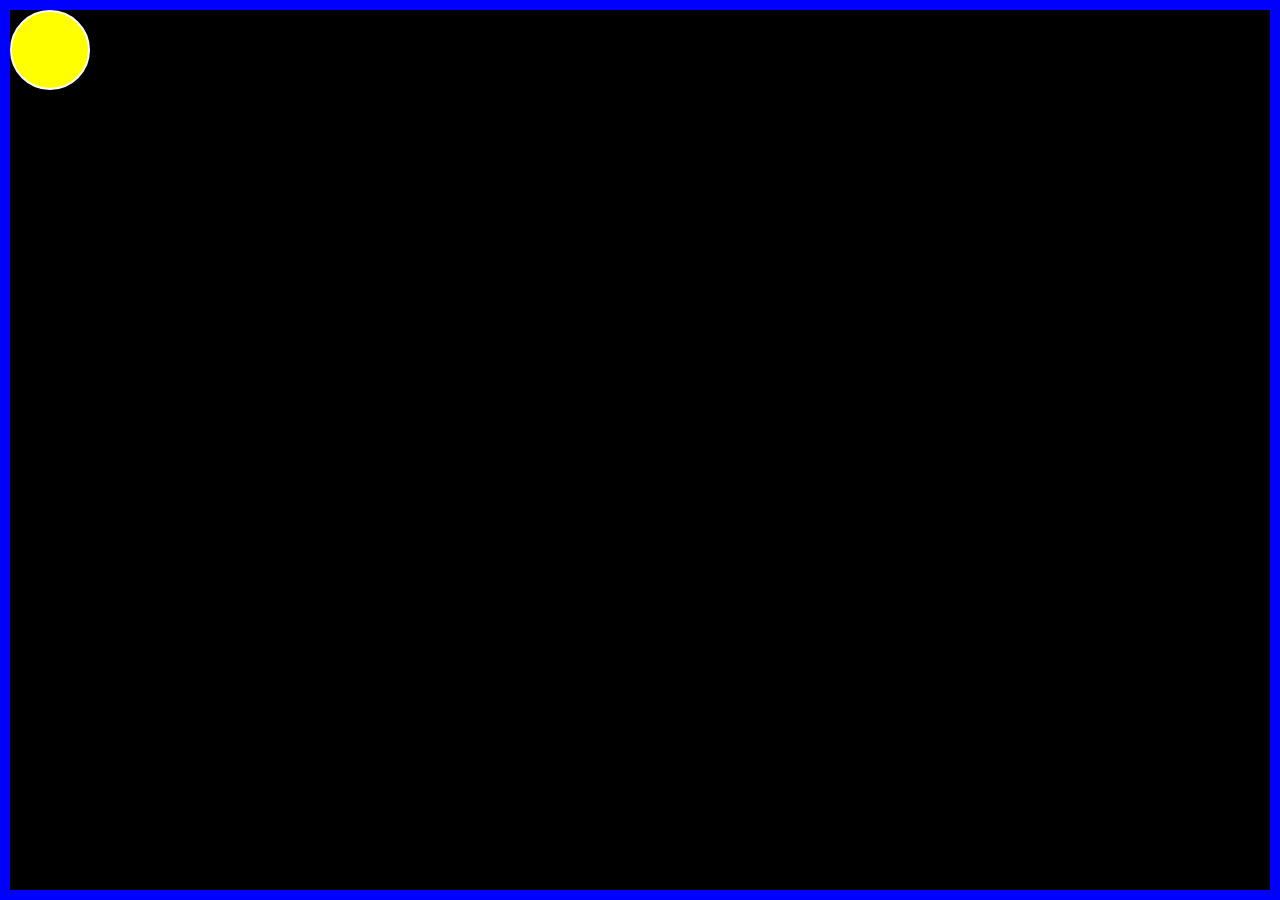
==== Exercici2/index.html @ 28dea02c "creada carpeta 2" ====
<!DOCTYPE html>
<html lang="es">
<head>
    <meta charset="UTF-8">
    <meta http-equiv="X-UA-Compatible" content="IE=edge">
    <meta name="viewport" content="width=device-width, initial-scale=1.0">
    <title>M4.AnimacioCSS</title>
        <!--CUSTOM CSS-->
    <link rel="stylesheet" href="styles.css">
</head>
<body>
        <div class="pelota"></div>
</body>
</html>
---- Exercici2/styles.css ----
/*RESET*/
html, body, div, span, applet, object, iframe,h1, h2, h3, h4, h5, h6, p, blockquote, pre,
a, abbr, acronym, address, big, cite, code,del, dfn, em, img, ins, kbd, q, s, samp,
small, strike, strong, sub, sup, tt, var,b, u, i, center,
dl, dt, dd, ol, ul, li,fieldset, form, label, legend,
table, caption, tbody, tfoot, thead, tr, th, td,article, aside, canvas, details, embed,
figure, figcaption, footer, header, hgroup,menu, nav, output, ruby, section, summary,
time, mark, audio, video{
    margin: 0;
    padding: 0;
    border: 0;
    font: inherit;
    font-size: 100%;
    vertical-align: baseline;
}

html{
    line-height: 1;
}

ol, ul {
    list-style: none;
}

table{
    border-collapse: collapse;
    border-spacing: 0;
}

caption, th, td{
    text-align: left;
    font-weight: normal;
    vertical-align: middle;
}

q, blockquote{
    quotes: none;
}

q:before, q:after, blockquote:before, blockquote:after{
    content: "";
    content: none;
}

a img{
    border: none;
}

article, aside, details, figcaption, figure, footer, header, hgroup, main, menu, nav, section, summary{
    display: block;
}
*{
    box-sizing: border-box;
    text-decoration: none;
}
/*Fin RESET*/

/*EJERCICIO*/
body{
    height: 100vh;
    width: 100vw;
    background: black;
    border: 10px solid blue;
}
        .pelota{
            width: 80px;
            height: 80px;
            border-radius: 40px;
            background-color: yellow;
            border: 2px solid white;
            position: relative;
            animation-name: animacion;
            animation-duration: 4s;
            animation-direction: alternate-reverse;
            animation-timing-function: ease-out;
            animation-iteration-count: infinite;
        }
        @keyframes animacion{
            0% {left: 0vh; top: 0vh;}
            20% {left: calc(95vw - 100px); top: calc(100vh - 100px);}
            40% {left: calc(40vw - 100px); top: 0vh;}
            50% {left: 0vw; top: calc(50vh - 100px);}
            70% {left: calc(60vw - 100px); top: calc(100vh - 100px);}
            80% {left: calc(100vw - 100px); top: calc(80vh - 100px);}
            100% {left: 0vh; top: 0vh;}
        }
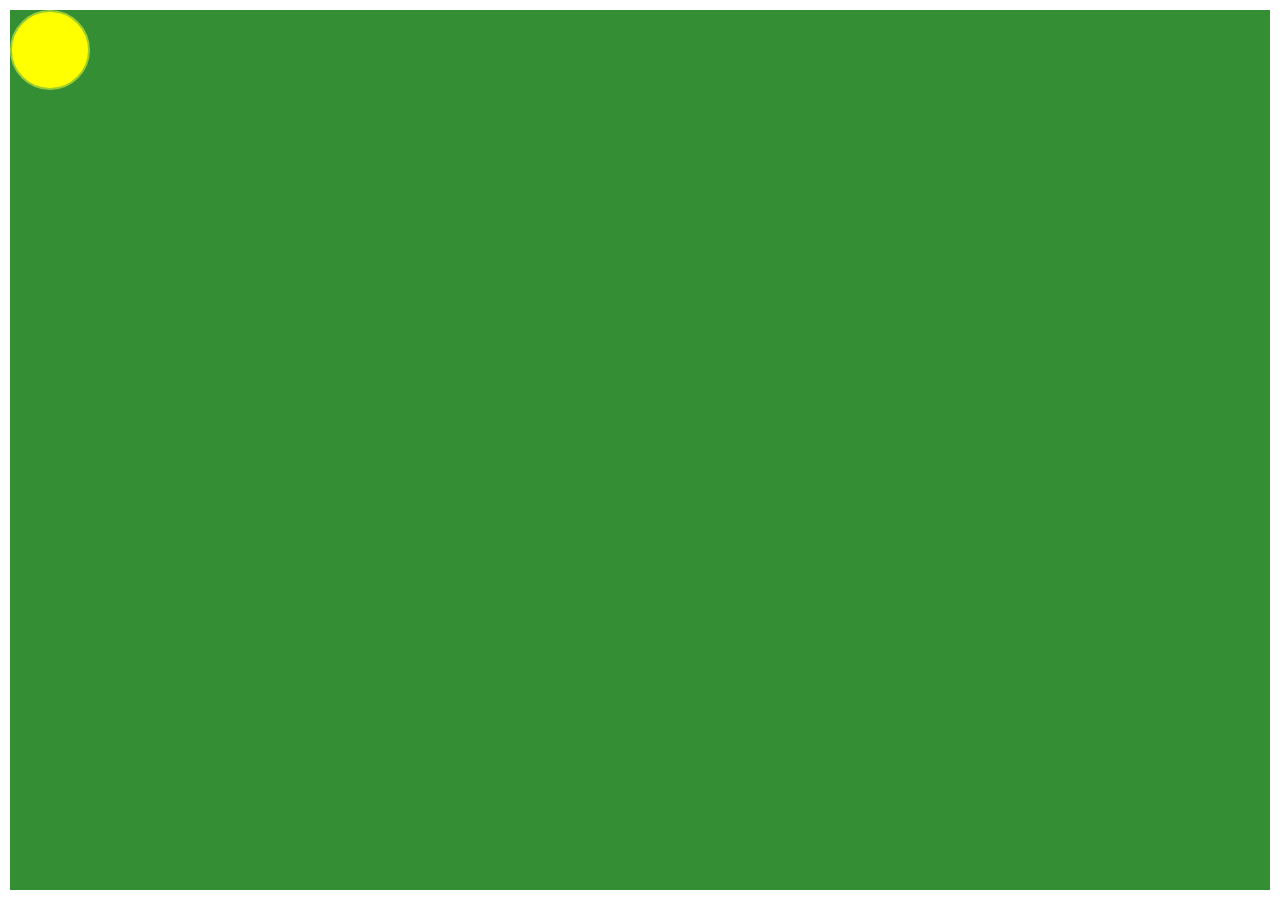
==== commit 79174f6a: "creada carpeta styles modificat href" ====
--- a/Exercici2/index.html
+++ b/Exercici2/index.html
@@ -6,7 +6,7 @@
     <meta name="viewport" content="width=device-width, initial-scale=1.0">
     <title>M4.AnimacioCSS</title>
         <!--CUSTOM CSS-->
-    <link rel="stylesheet" href="styles.css">
+    <link rel="stylesheet" href="styles/styles.css">
 </head>
 <body>
         <div class="pelota"></div>
--- a/Exercici2/styles/styles.css
+++ b/Exercici2/styles/styles.css
@@ -0,0 +1,87 @@
+/*RESET*/
+html, body, div, span, applet, object, iframe,h1, h2, h3, h4, h5, h6, p, blockquote, pre,
+a, abbr, acronym, address, big, cite, code,del, dfn, em, img, ins, kbd, q, s, samp,
+small, strike, strong, sub, sup, tt, var,b, u, i, center,
+dl, dt, dd, ol, ul, li,fieldset, form, label, legend,
+table, caption, tbody, tfoot, thead, tr, th, td,article, aside, canvas, details, embed,
+figure, figcaption, footer, header, hgroup,menu, nav, output, ruby, section, summary,
+time, mark, audio, video{
+    margin: 0;
+    padding: 0;
+    border: 0;
+    font: inherit;
+    font-size: 100%;
+    vertical-align: baseline;
+}
+
+html{
+    line-height: 1;
+}
+
+ol, ul {
+    list-style: none;
+}
+
+table{
+    border-collapse: collapse;
+    border-spacing: 0;
+}
+
+caption, th, td{
+    text-align: left;
+    font-weight: normal;
+    vertical-align: middle;
+}
+
+q, blockquote{
+    quotes: none;
+}
+
+q:before, q:after, blockquote:before, blockquote:after{
+    content: "";
+    content: none;
+}
+
+a img{
+    border: none;
+}
+
+article, aside, details, figcaption, figure, footer, header, hgroup, main, menu, nav, section, summary{
+    display: block;
+}
+*{
+    box-sizing: border-box;
+    text-decoration: none;
+}
+/*Fin RESET*/
+
+/*EJERCICIO*/
+body{
+    height: 100vh;
+    width: 100vw;
+    background: rgb(52, 143, 52);
+    border: 10px solid white;
+}
+        .pelota{
+            width: 80px;
+            height: 80px;
+            border-radius: 40px;
+            background-color: yellow;
+            border: 2px solid yellowgreen;
+            position: relative;
+            animation-name: animacion;
+            animation-duration: 9s;
+            animation-direction: alternate-reverse;
+            animation-iteration-count: infinite;
+        }
+        @keyframes animacion{
+            0% {left: 0vh; top: calc(0vh - 20px); animation-timing-function: ease-in; transform: scaleY(0.5);}
+            12.5% {left: calc(30vw - 96.46px); top: calc(100vh - 90px); animation-timing-function: ease-out; transform: scaleY(1);}
+            25% {left: calc(45vw - 96.46px); top: calc(0vh - 20px); animation-timing-function: ease-in;transform: scaleY(0.5);}
+            37.5% {left: calc(70vw - 96.46px); top: calc(100vh - 90px); animation-timing-function: ease-out;transform: scaleY(1);}
+            50% {left: calc(100vw - 96.46px); top: calc(0vh - 20px); animation-timing-function: ease-in; transform: scaleY(0.5);}
+            62.5% {left: calc(85vw - 96.46px); top: calc(100vh - 90px); animation-timing-function: ease-out; transform: scaleY(1);}
+            75% {left: calc(50vw - 96.46px); top: calc(0vh - 20px); animation-timing-function: ease-in; transform: scaleY(0.5);}
+            87.5% {left: calc(20vw - 96.46px); top: calc(100vh - 90px); animation-timing-function: ease-out; transform: scaleY(1);}
+            100% {left: 0vh; top: calc(0vh - 20px); animation-timing-function: ease-in;transform: scaleY(0.5)}
+        }
